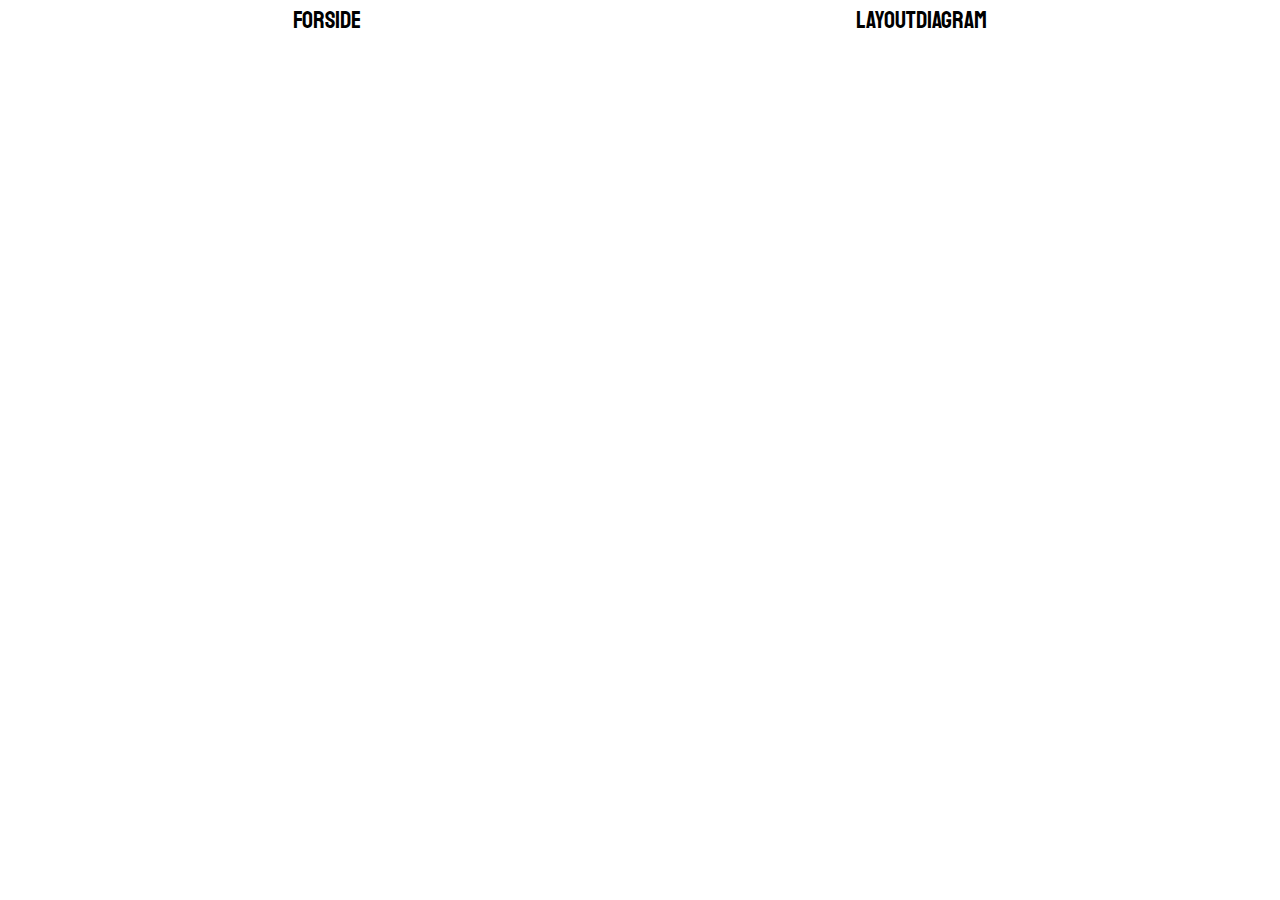
==== layout.html @ 7538f3d9 "Second commit" ====
<!DOCTYPE html>
<html lang="en">
<head>
    <meta charset="UTF-8">
    <meta http-equiv="X-UA-Compatible" content="IE=edge">
    <meta name="viewport" content="width=device-width, initial-scale=1.0">
    <link href="https://fonts.googleapis.com/css2?family=Londrina+Outline&family=Open+Sans&family=Staatliches&display=swap" rel="stylesheet">    
    <title>Layoutdiagram</title>
    <link rel="stylesheet" href="style.css">
    <link rel="stylesheet" href="layout.html">
</head>
<body>
    <header>
        <nav>
            <ul>
                <li><a href="index.html">FORSIDE</a></li>
                <li><a href="layout.html">LAYOUTDIAGRAM</a></li>
            </ul>
        </nav>
    </header>
    
</body>
</html>
---- style.css ----
* {
  margin: auto;
  padding: 0;
  max-width: 1200px;
}

main {
  box-sizing: border-box;
  margin: 2rem;
}

img {
  max-width: 100%;
  object-fit: cover;
}

html {
  scroll-behavior: smooth;
  scroll-padding-top: 30px;
}

header {
  position: sticky;
  top: 0;
  background-color: white;
  padding: 5px;
}

ul {
  display: flex;
  justify-content: space-evenly;
  list-style-type: none;
}

a {
  text-decoration: none;
  color: black;
}

a:hover {
  color: gray;
}

li {
  display: inline;
}

nav {
  font-family: "Staatliches", cursive;
  font-size: 1.5rem;
}

h1 {
  font-family: "Londrina Outline", cursive;
  font-size: 8rem;
  padding-bottom: 5rem;
  margin: 0.5rem;
  color: white;
}

h2 {
  font-family: "Staatliches", cursive;
  font-size: 5.5rem;
  padding-top: 5rem;
  padding-bottom: 1rem;
}

p {
  font-family: "Open Sans", sans-serif;
  font-size: 1.2rem;
  padding-top: 0.5rem;
  padding-bottom: 1.5rem;
}

#section_1 {
  background-image: url(billeder/splashbillede_pilot.JPG);
  background-size: cover;
  width: 100%;
  height: 1000px;
}

#section_2 {
  display: grid;
  grid-template-columns: repeat(auto-fit, minmax(140px, 1fr));
  gap: 20px;
}

.gallery1 {
  display: grid;
  grid-template-columns: repeat(auto-fit, minmax(140px, 1fr));
  gap: 10px;
}

.gallery2 {
  display: grid;
  grid-template-columns: repeat(auto-fit, minmax(140px, 1fr));
  gap: 10px;
  padding-top: 1.5rem;
}

iframe {
  width: 100%;
  height: auto;
  aspect-ratio: 16 / 9;
}

/*#section_3 {
  display: grid;
  grid-template-columns: repeat(auto-fit, minmax(200px, 1fr));
  width: 300px;
  height: 300px;
}*/

/*.image1 {
  display: grid;
  place-content: center start;
}

.image2 {
  display: grid;
  place-content: end left;
}

.image3 {
  display: grid;
  place-content: center top;
}

.image4 {
  display: grid;
  place-content: center start;
}*/
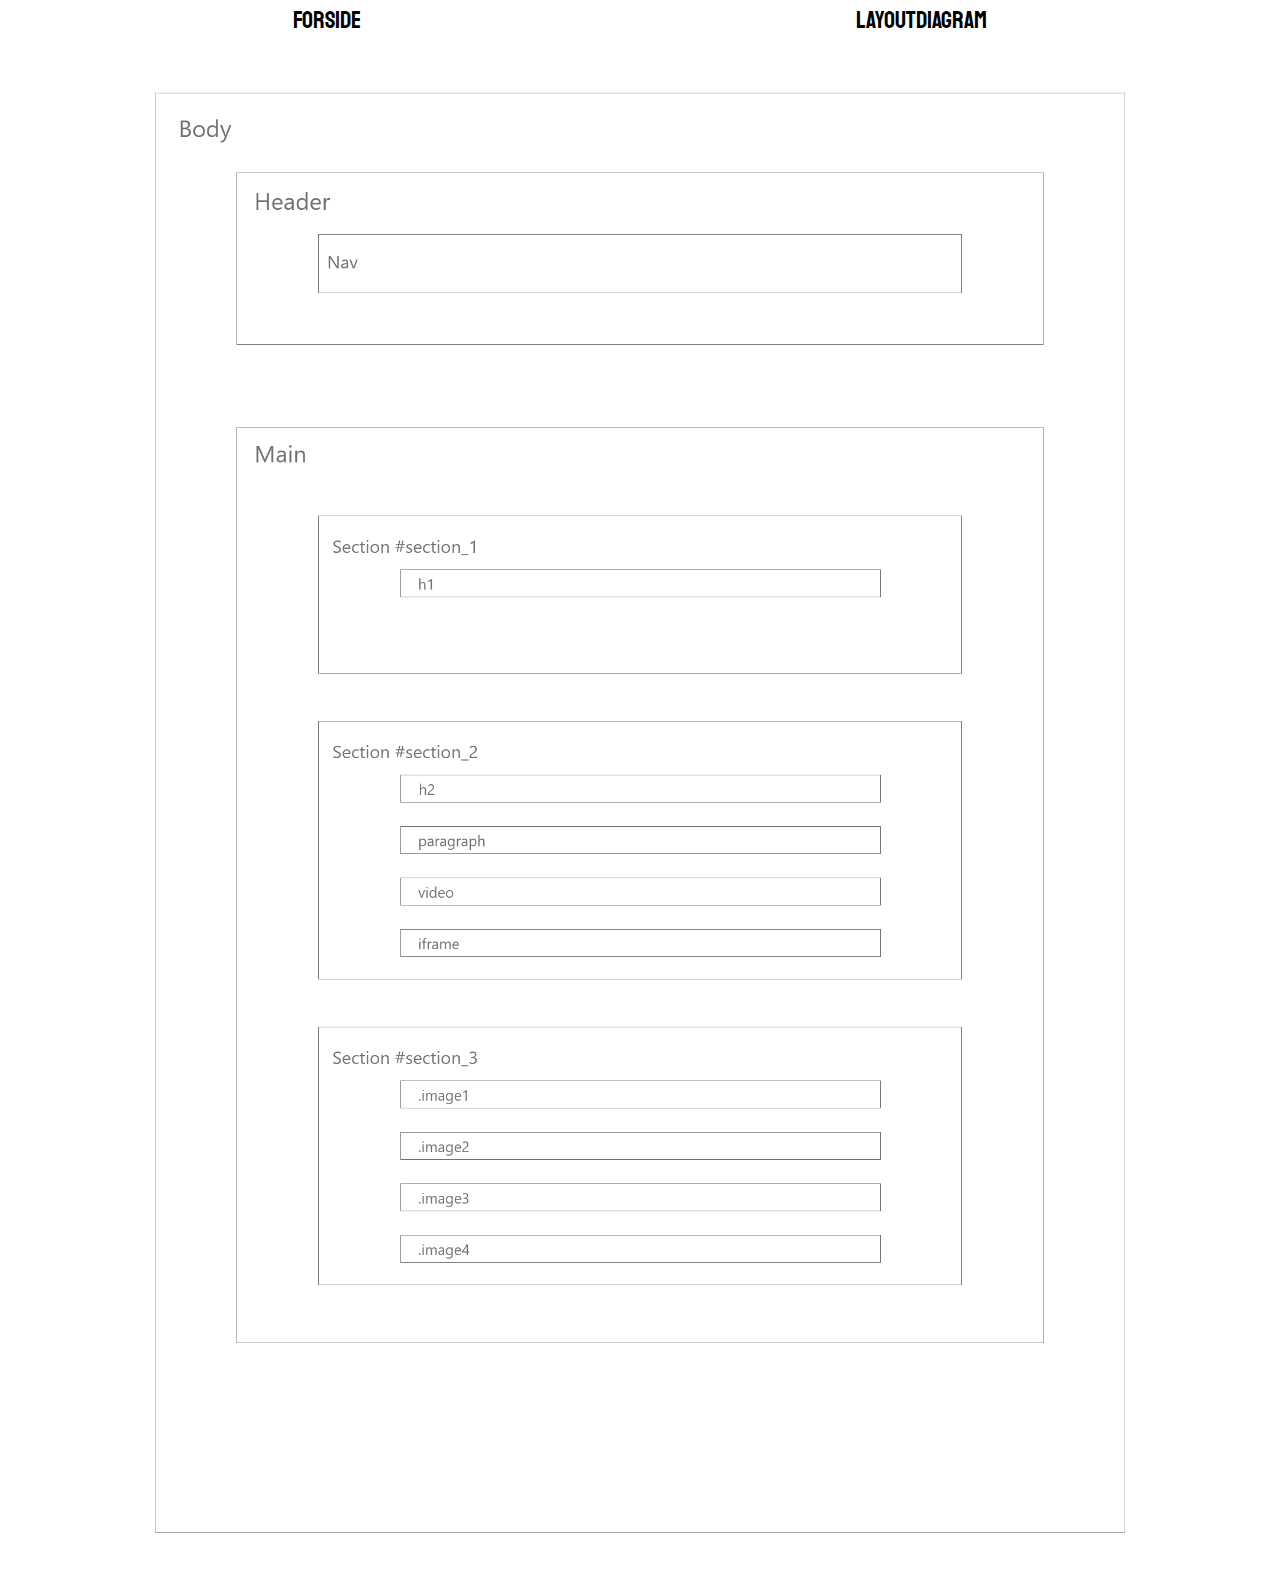
==== commit 5e495dc4: "Third commit" ====
--- a/layout.html
+++ b/layout.html
@@ -18,6 +18,9 @@
             </ul>
         </nav>
     </header>
+    <main>
+        <img src="billeder/Layoutdiagram.png" alt="layoutdiagram">
+    </main>
     
 </body>
 </html>--- a/style.css
+++ b/style.css
@@ -77,6 +77,7 @@
   background-size: cover;
   width: 100%;
   height: 1000px;
+  background-position: 50%;
 }
 
 #section_2 {
@@ -95,13 +96,20 @@
   display: grid;
   grid-template-columns: repeat(auto-fit, minmax(140px, 1fr));
   gap: 10px;
-  padding-top: 1.5rem;
+  padding-top: 1rem;
 }
 
 iframe {
   width: 100%;
   height: auto;
   aspect-ratio: 16 / 9;
+}
+
+video {
+  aspect-ratio: 16/9;
+  width: 100%;
+  height: auto;
+  padding-bottom: 2rem;
 }
 
 /*#section_3 {
